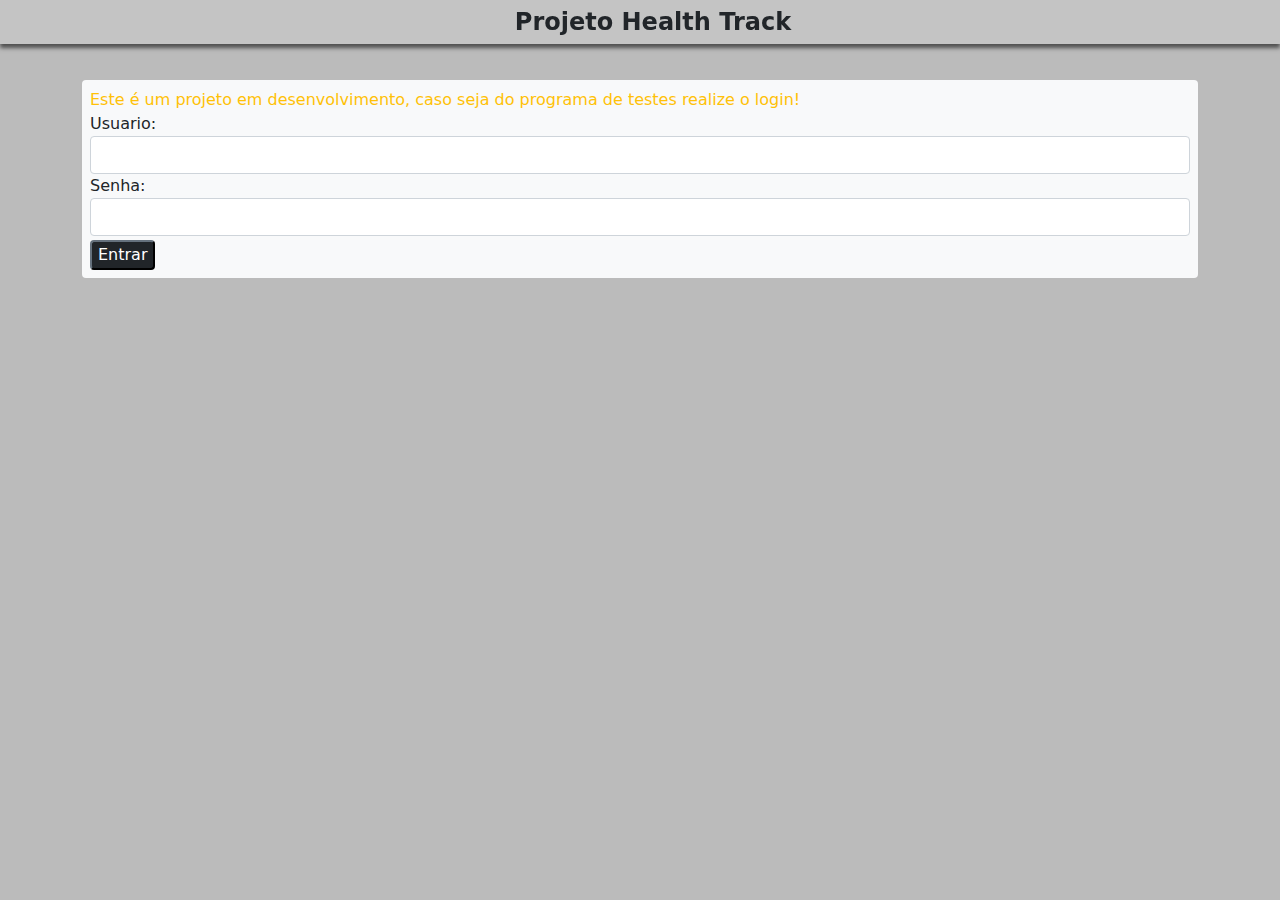
==== index.html @ fa4e22ab "Primeiro Commit" ====
<!DOCTYPE html>
<html>
    <head>
        <title>Visão Geral - Visão Geral</title>

        <meta charset="utf-8">
        <meta name="author" content="Thiago Momberg Plens">
        <meta name="description" content="">
        <meta name="keywords" content="">
        <meta name="viewport" content="width=device-width, initial-scale=1.0">
        <link rel="stylesheet" href="/css/bootstrap/bootstrap.min.css">
        <link rel="stylesheet" href="/css/appcomponents.css">
    </head>
    <body class="mb-5">
        <header>
            <div class="d-flex appbar-component text-center">
                <button type="button" class="navbar-toggler" data-bs-toggle="collapse" data-bs-target="#menu-list" aria-controls="menu-list" aria-expanded="false" aria-label="Menu"><i class="bi bi-list"></i></button>
                <span class="flex-fill align-self-center">Projeto Health Track</span>
            </div>
            <div id="menu-list" class="collapse menu fixed-top fixed-bottom p-2 bg-light">
                <ul>
                    <li><a href="/visao_geral.html" target="conteudo-iframe"><button class="text-start" data-bs-toggle="collapse" data-bs-target="#menu-list" aria-controls="menu-list" aria-expanded="false" aria-label="Menu"><img src="/imgs/home_icon.svg" class="img-info-btn">Visão Geral</button></a></li>
                    <li><a href="/reg_altura.html" target="conteudo-iframe"><button class="text-start" data-bs-toggle="collapse" data-bs-target="#menu-list" aria-controls="menu-list" aria-expanded="false" aria-label="Menu"><img src="/imgs/altura_icon.svg" class="img-info-btn">Registrar Altura</button></a></li>
                    <li><a href="/hist_peso.html" target="conteudo-iframe"><button class="text-start" data-bs-toggle="collapse" data-bs-target="#menu-list" aria-controls="menu-list" aria-expanded="false" aria-label="Menu"><img src="/imgs/peso_icon.svg" class="img-info-btn">Registrar Peso</button></a></li>
                    <li><a href="/hist_alim.html" target="conteudo-iframe"><button class="text-start" data-bs-toggle="collapse" data-bs-target="#menu-list" aria-controls="menu-list" aria-expanded="false" aria-label="Menu"><img src="/imgs/alimentacao_icon.svg" class="img-info-btn">Registrar Alimentação</button></a></li>
                </ul>
            </div>
        </header>
        <main>
            <div class="container py-3">
                <div class="bg-light rounded-2 p-2">
                    <span><label class="text-warning text-center">Este é um projeto em desenvolvimento, caso seja do programa de testes realize o login!</label></span>
                    <form action="/inicio.html" method="POST">
                        <div>
                            <label for="user">Usuario:</label>
                            <input type="text" name="txt_user" class="form-control">
                        </div>
                        <div>
                            <label for="user">Senha:</label>
                            <input type="password" name="txt_pass" class="form-control">
                        </div>
                        <button type="submit" class="mt-1 btn-dark rounded-2">Entrar</button>
                    </form>
                </div>
            </div>
        </main>
        <script src="/js/bootstrap/bootstrap.bundle.min.js"></script>
    </body>
</html>
---- css/appcomponents.css ----
/* *  {
    border: 1px;
    border-color: red;
    border-style: dashed;
} */

body {
    background-color: #bbbbbb;
}

header {
    position:fixed;
    top: 0px;
    left: 0px;
    width: 100%;
}

main {
    margin-top: 4em;
    margin-left: 1em;
    margin-right: 1em;
}

main .absolute-container {
    position: absolute;
    overflow: hidden;
    top: 0;
    left: 0;
    bottom: 0;
    right: 0;
    width: 100%;
    height: 100%;
}
  
main .conteudo-iframe {
    position: relative;
    top: 4.5em;
    left: 0;
    bottom: 0;
    right: 0;
    width: 100%;
    height: 100%;
}  

.appbar-component {
    background-color: #C4C4C4;
    padding:2px;
    box-shadow: 0px 4px 4px #505050;
    vertical-align: middle;
    line-height: 2.5em;
}

.appbar-component > span {
    font-size: 1.5em;
    font-weight: bold;
    vertical-align: middle;
}

.appbar-component i.bi-list {
    font-size: 2em;
}

@media (max-width: 768px) {
    .menu {
        margin-top: 3.5em;
        right: 0px;
        background-color: #cacaca;
    }
}

@media (min-width: 768px) {
    .menu {
        margin-top: 3.5em;
        max-width: fit-content;
        box-shadow: 4px 0px 4px #505050;
        background-color: #cacaca;
    }
}

.menu ul {
    list-style-type: none;
    padding:1em;
}

.menu li {
    /* background-color: ; */
    /* color: white; */
    font-size: 24px;
    padding-bottom: 2px;
    border-bottom: #505050;
    border-bottom-style: solid;
}

.menu li button, .panel-buttons button {
    border: none;
    background-color: transparent;
}

/* #menu-list {
    z-index: 90;
} */

.panel-buttons {
    /* background-color: gray; */
    height: 5em;
    text-align: center;
    align-self:center;
    align-content: center;
    padding: 0.6em;
}

.panel-buttons > div {
    margin-left: 0.6em;
}

@media (max-width: 768px) {
    .panel-buttons {
        visibility: collapse;
        max-height: 0px;
        padding: 0px;
        margin: 0px;
    }
}

/* @media (max-width: 768px) {
    .panel-infos {
        background-color: #a3a3a3;
    }
}

@media (min-width: 768px) {
    .panel-infos {
        background-color: #505050;
    }

    .panel-infos th {
        color: white;
    }
} */

.panel-infos {
    padding-top: 1.5em !important;
    background-color: #505050;
}

.hist-panel table {
    background-color: white;
}

.hist-panel .col {
    min-height: 10em;
    min-width: fit-content;
}

.hist-panel .title {
    background-color: black;
    color: white;
}

.tr-primary {
    background-color: rgb(78, 78, 78);
    color: white;
}

.tr-secondary {
    background-color: rgb(134, 134, 134);
    color: white;
}

.img-info-btn {
    height: 40px;
}
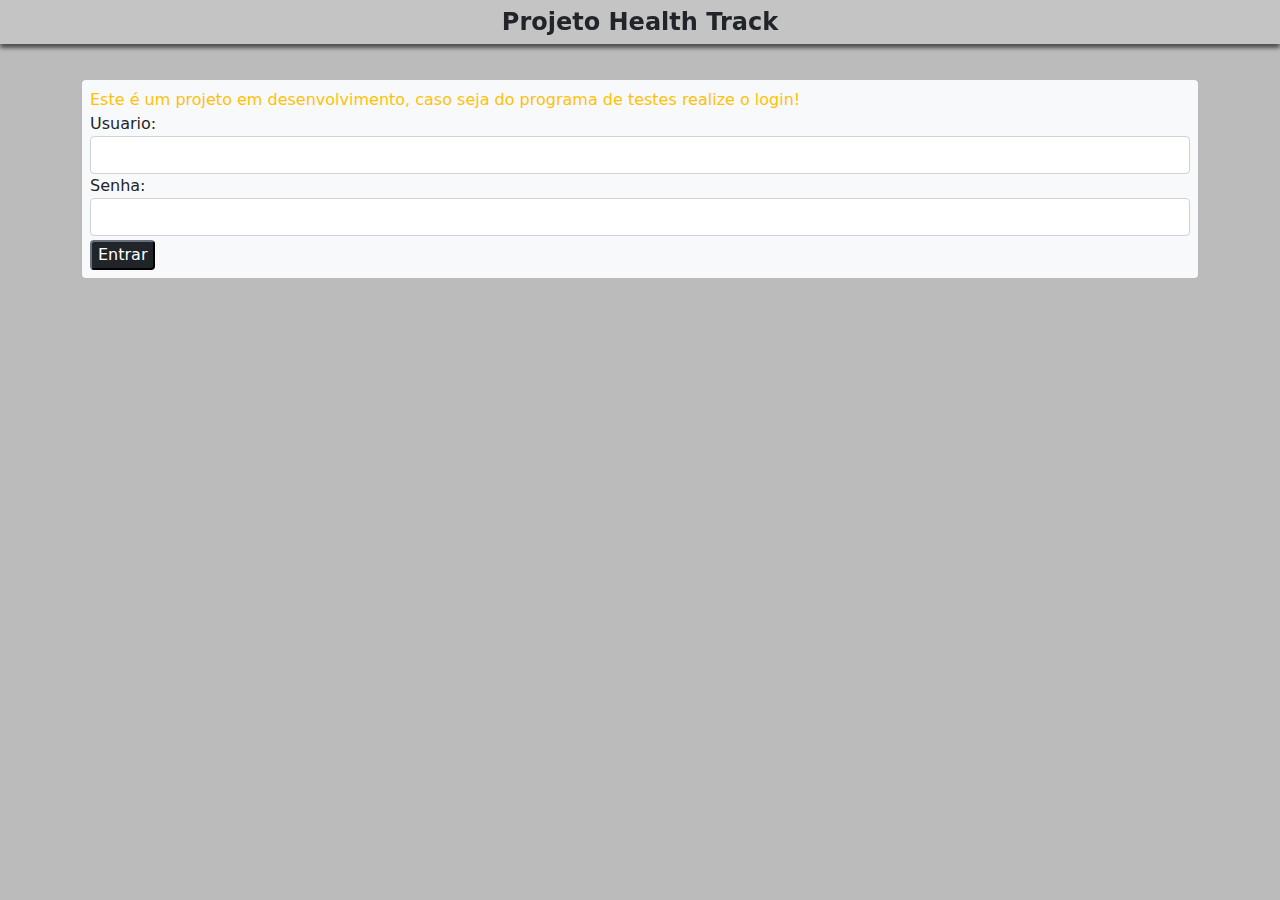
==== commit 3f213559: "Criação do readme" ====
--- a/index.html
+++ b/index.html
@@ -14,16 +14,7 @@
     <body class="mb-5">
         <header>
             <div class="d-flex appbar-component text-center">
-                <button type="button" class="navbar-toggler" data-bs-toggle="collapse" data-bs-target="#menu-list" aria-controls="menu-list" aria-expanded="false" aria-label="Menu"><i class="bi bi-list"></i></button>
                 <span class="flex-fill align-self-center">Projeto Health Track</span>
-            </div>
-            <div id="menu-list" class="collapse menu fixed-top fixed-bottom p-2 bg-light">
-                <ul>
-                    <li><a href="/visao_geral.html" target="conteudo-iframe"><button class="text-start" data-bs-toggle="collapse" data-bs-target="#menu-list" aria-controls="menu-list" aria-expanded="false" aria-label="Menu"><img src="/imgs/home_icon.svg" class="img-info-btn">Visão Geral</button></a></li>
-                    <li><a href="/reg_altura.html" target="conteudo-iframe"><button class="text-start" data-bs-toggle="collapse" data-bs-target="#menu-list" aria-controls="menu-list" aria-expanded="false" aria-label="Menu"><img src="/imgs/altura_icon.svg" class="img-info-btn">Registrar Altura</button></a></li>
-                    <li><a href="/hist_peso.html" target="conteudo-iframe"><button class="text-start" data-bs-toggle="collapse" data-bs-target="#menu-list" aria-controls="menu-list" aria-expanded="false" aria-label="Menu"><img src="/imgs/peso_icon.svg" class="img-info-btn">Registrar Peso</button></a></li>
-                    <li><a href="/hist_alim.html" target="conteudo-iframe"><button class="text-start" data-bs-toggle="collapse" data-bs-target="#menu-list" aria-controls="menu-list" aria-expanded="false" aria-label="Menu"><img src="/imgs/alimentacao_icon.svg" class="img-info-btn">Registrar Alimentação</button></a></li>
-                </ul>
             </div>
         </header>
         <main>
